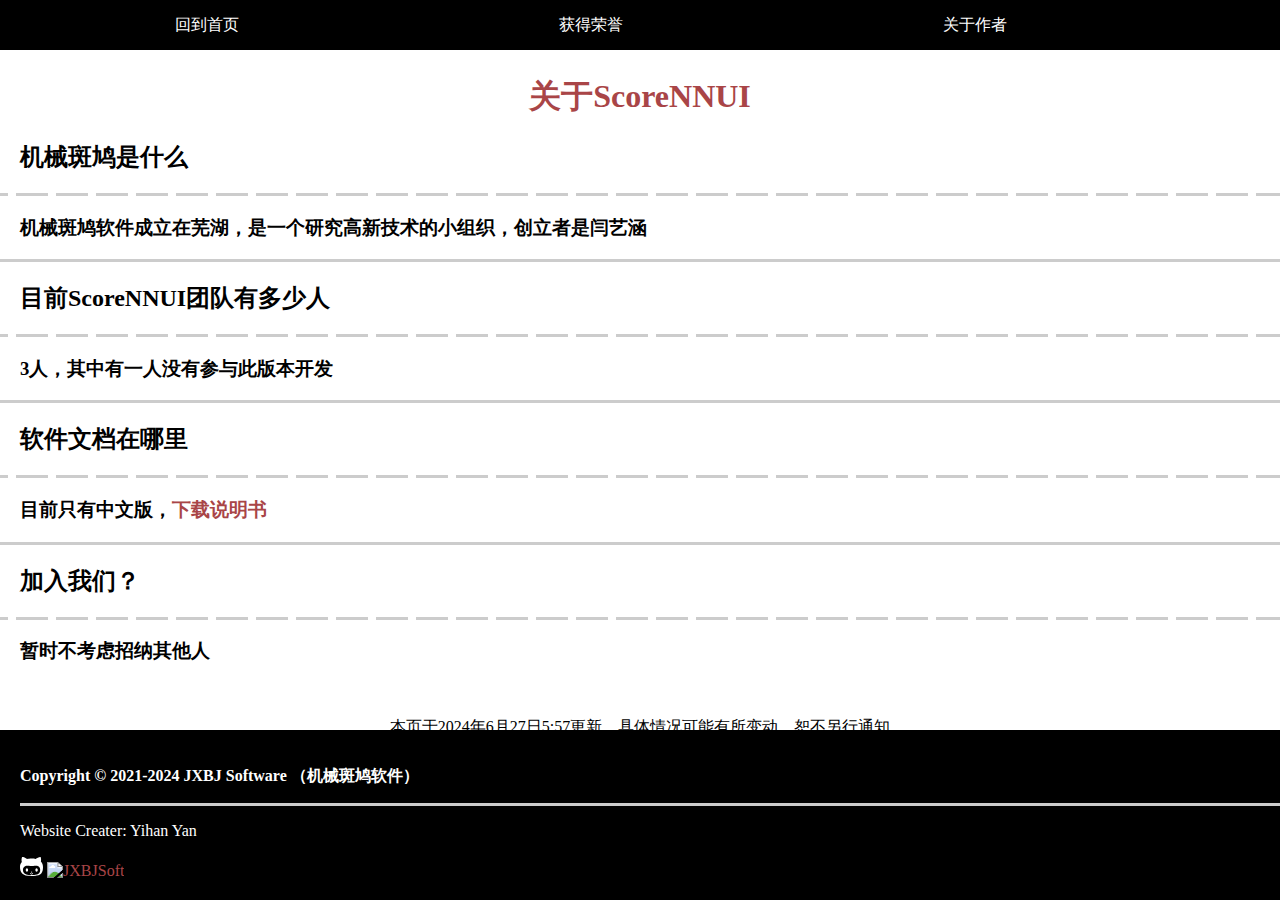
==== assets/about/index.html @ a229c4e5 "666" ====
<!DOCTYPE html>
<html>
<head>
    <meta charset="utf-8" /><!--万国码-->
    <meta name="viewport"
        content="width=device-width, initial-scale=1.0, maximun-scale=1.0, minimum-scale=1.0, user-scalable=no" />
    <!--自适应-->
    <meta name="keywords" content="NNUI,机械斑鸠软件,机械斑鸠,jxbj,jxbjsoft,NNUI,NNUI下载" /><!--SEOkeywords-->
    <meta name="description" content="关于NNUI" /><!--SEOdes-->
    <title>关于NNUI</title>
    <link rel="icon" href="./assets/img/favicon.ico" />
    <link href="../about/style.css" rel="stylesheet" type="text/css" /><!--Title-->
</head>
<body>
    <header>
        <ul>
            <li><a href="/">回到首页</a></li>
            <li><a href="/assets/honor/">获得荣誉</a></li>
            <li><a href="/assets/author/">关于作者</a></li>
        </ul>
    </header>
    <br/><br/><br/>
    <div id="title">
        <h1>关于ScoreNNUI</h1>
    </div>
    <div id="jxbjintro">
        <h2>机械斑鸠是什么</h2>
        <hr id="dot"/>
        <h3>机械斑鸠软件成立在芜湖，是一个研究高新技术的小组织，创立者是闫艺涵</h3>
        <hr/>
        <h2>目前ScoreNNUI团队有多少人</h2>
        <hr id="dot"/>
        <h3>3人，其中有一人没有参与此版本开发</h3>
        <hr/>
        <h2>软件文档在哪里</h2>
        <hr id="dot"/>
        <h3>目前只有中文版，<a href="/assets/sms.pdf">下载说明书</a></h3>
        <hr>
        <h2>加入我们？</h2>
        <hr id="dot"/>
        <h3>暂时不考虑招纳其他人</h3>
    </div>
    <br/>
    <div id="updatadate">
        <p>本页于2024年6月27日5:57更新，具体情况可能有所变动，恕不另行通知</p>
    </div>
    <footer>
        <div id="copyright">
            <strong>
                <p>
                    <font color="white">Copyright &copy 2021-2024 JXBJ Software （机械斑鸠软件）</font>
                </p>
            </strong>
            <hr />
            <p>
                <font color="white">Website Creater: Yihan Yan </font>
            </p>
            <a href="https://github.com/Windowsbang">
                <img src="/assets/img/LsGithub.svg" alt="GitHub">
            </a>
            <a href="https://www.jxbjsoft.cn">
                <img src="/assets/img/favicon.ico" alt="JXBJSoft">
            </a>
        </div>
    </footer>
</body>
</html>
---- assets/about/style.css ----
a {
    text-decoration: none;
    color: #a94547;
    transition: color 0.3s;
}

a:hover {
    color: #cf5457;
}

html{
    position: relative;
    min-height: 100%;
}

header {
    margin: 0 auto;
    background-color: black;
    height: 50px;
    width: 100%;
    position: fixed;
    top: 0;
    z-index: 1000;
    width: 100%;
    margin-right: 0px;
}

header a {
    color: #fff;
}

ul {
    list-style: none;
    display: flex;
    width: 100%;
    margin: auto;
    padding: 15px;
}

li {
    text-align: center;
    width: 30%;
}

body{
    margin-bottom: 60px;
    margin: 0;
}

#title{
    text-align: center;

    color: #a94547;
}

footer {
    position: absolute;
    bottom: 0;
    background-color: #000;
    padding: 20px;
    width: 100%;
    margin-right: 0px;
}

footer img {
    height: 20px;
}

#jxbjintro h2,h3{
    text-indent: 20px;
}

#dot {
    border: none;
    border-top: 3px solid transparent;
    background-image: linear-gradient(to right, #ccc, #ccc 20%, transparent 20%, transparent 40%, #ccc 40%);
    background-size: 40px 4px;
  }

#updatadate{
    text-align: center;
}

hr{
    border: none;
    border-top: 3px solid transparent;
    background-image: linear-gradient(to right, #ccc, #ccc 50%,transparent 50%, #ccc 50%);
    background-size: 40px 4px;
}
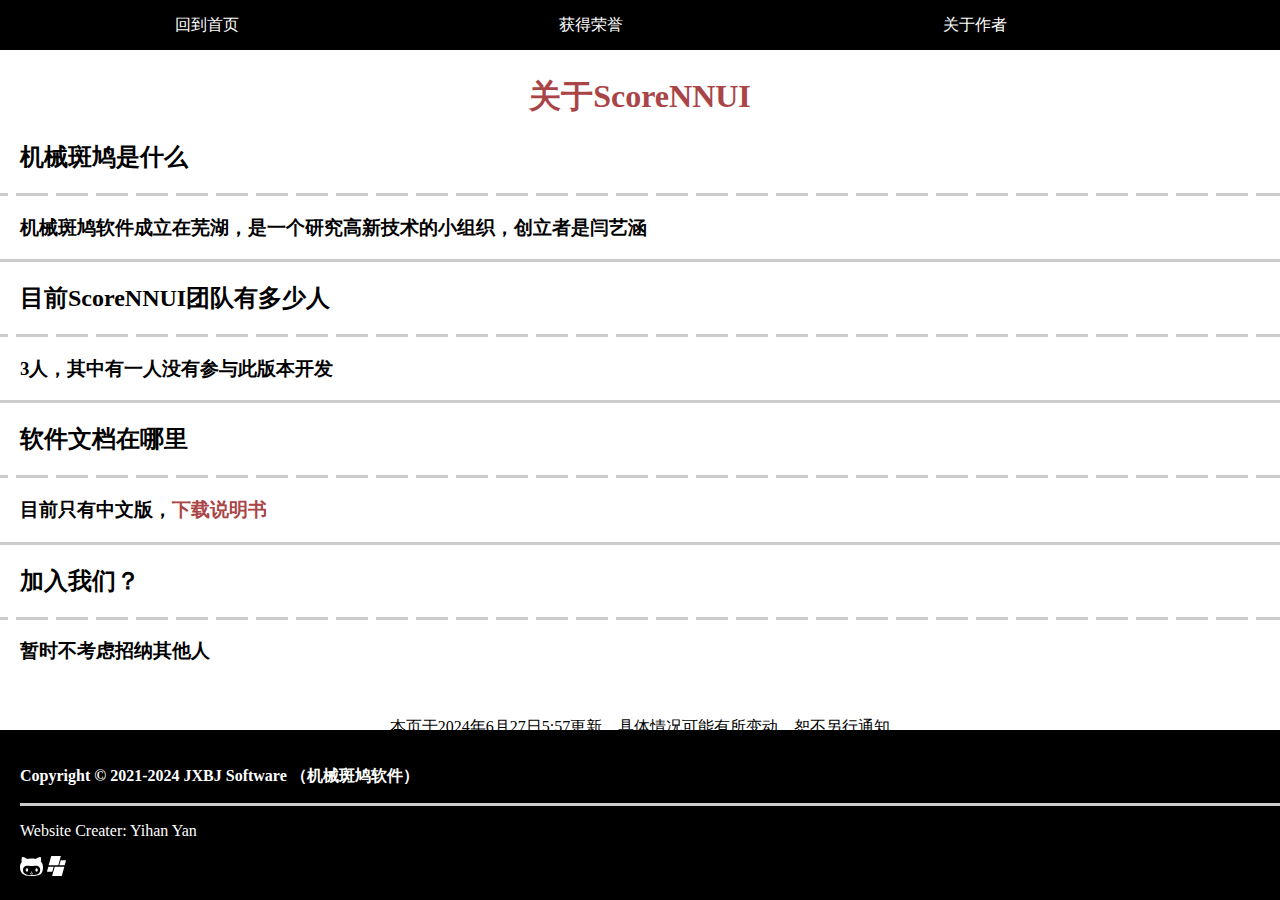
==== commit 72bc9e0b: "gg" ====
--- a/assets/about/index.html
+++ b/assets/about/index.html
@@ -1,5 +1,6 @@
 <!DOCTYPE html>
 <html>
+
 <head>
     <meta charset="utf-8" /><!--万国码-->
     <meta name="viewport"
@@ -11,6 +12,7 @@
     <link rel="icon" href="./assets/img/favicon.ico" />
     <link href="../about/style.css" rel="stylesheet" type="text/css" /><!--Title-->
 </head>
+
 <body>
     <header>
         <ul>
@@ -19,28 +21,28 @@
             <li><a href="/assets/author/">关于作者</a></li>
         </ul>
     </header>
-    <br/><br/><br/>
+    <br /><br /><br />
     <div id="title">
         <h1>关于ScoreNNUI</h1>
     </div>
     <div id="jxbjintro">
         <h2>机械斑鸠是什么</h2>
-        <hr id="dot"/>
+        <hr id="dot" />
         <h3>机械斑鸠软件成立在芜湖，是一个研究高新技术的小组织，创立者是闫艺涵</h3>
-        <hr/>
+        <hr />
         <h2>目前ScoreNNUI团队有多少人</h2>
-        <hr id="dot"/>
+        <hr id="dot" />
         <h3>3人，其中有一人没有参与此版本开发</h3>
-        <hr/>
+        <hr />
         <h2>软件文档在哪里</h2>
-        <hr id="dot"/>
+        <hr id="dot" />
         <h3>目前只有中文版，<a href="/assets/sms.pdf">下载说明书</a></h3>
         <hr>
         <h2>加入我们？</h2>
-        <hr id="dot"/>
+        <hr id="dot" />
         <h3>暂时不考虑招纳其他人</h3>
     </div>
-    <br/>
+    <br />
     <div id="updatadate">
         <p>本页于2024年6月27日5:57更新，具体情况可能有所变动，恕不另行通知</p>
     </div>
@@ -59,9 +61,10 @@
                 <img src="/assets/img/LsGithub.svg" alt="GitHub">
             </a>
             <a href="https://www.jxbjsoft.cn">
-                <img src="/assets/img/favicon.ico" alt="JXBJSoft">
+                <img src="/assets/img/机械斑鸠软件white.svg" alt="JXBJSoft">
             </a>
         </div>
     </footer>
 </body>
+
 </html>--- a/assets/about/style.css
+++ b/assets/about/style.css
@@ -8,7 +8,7 @@
     color: #cf5457;
 }
 
-html{
+html {
     position: relative;
     min-height: 100%;
 }
@@ -42,12 +42,12 @@
     width: 30%;
 }
 
-body{
+body {
     margin-bottom: 60px;
     margin: 0;
 }
 
-#title{
+#title {
     text-align: center;
 
     color: #a94547;
@@ -66,7 +66,8 @@
     height: 20px;
 }
 
-#jxbjintro h2,h3{
+#jxbjintro h2,
+h3 {
     text-indent: 20px;
 }
 
@@ -75,15 +76,15 @@
     border-top: 3px solid transparent;
     background-image: linear-gradient(to right, #ccc, #ccc 20%, transparent 20%, transparent 40%, #ccc 40%);
     background-size: 40px 4px;
-  }
+}
 
-#updatadate{
+#updatadate {
     text-align: center;
 }
 
-hr{
+hr {
     border: none;
     border-top: 3px solid transparent;
-    background-image: linear-gradient(to right, #ccc, #ccc 50%,transparent 50%, #ccc 50%);
+    background-image: linear-gradient(to right, #ccc, #ccc 50%, transparent 50%, #ccc 50%);
     background-size: 40px 4px;
 }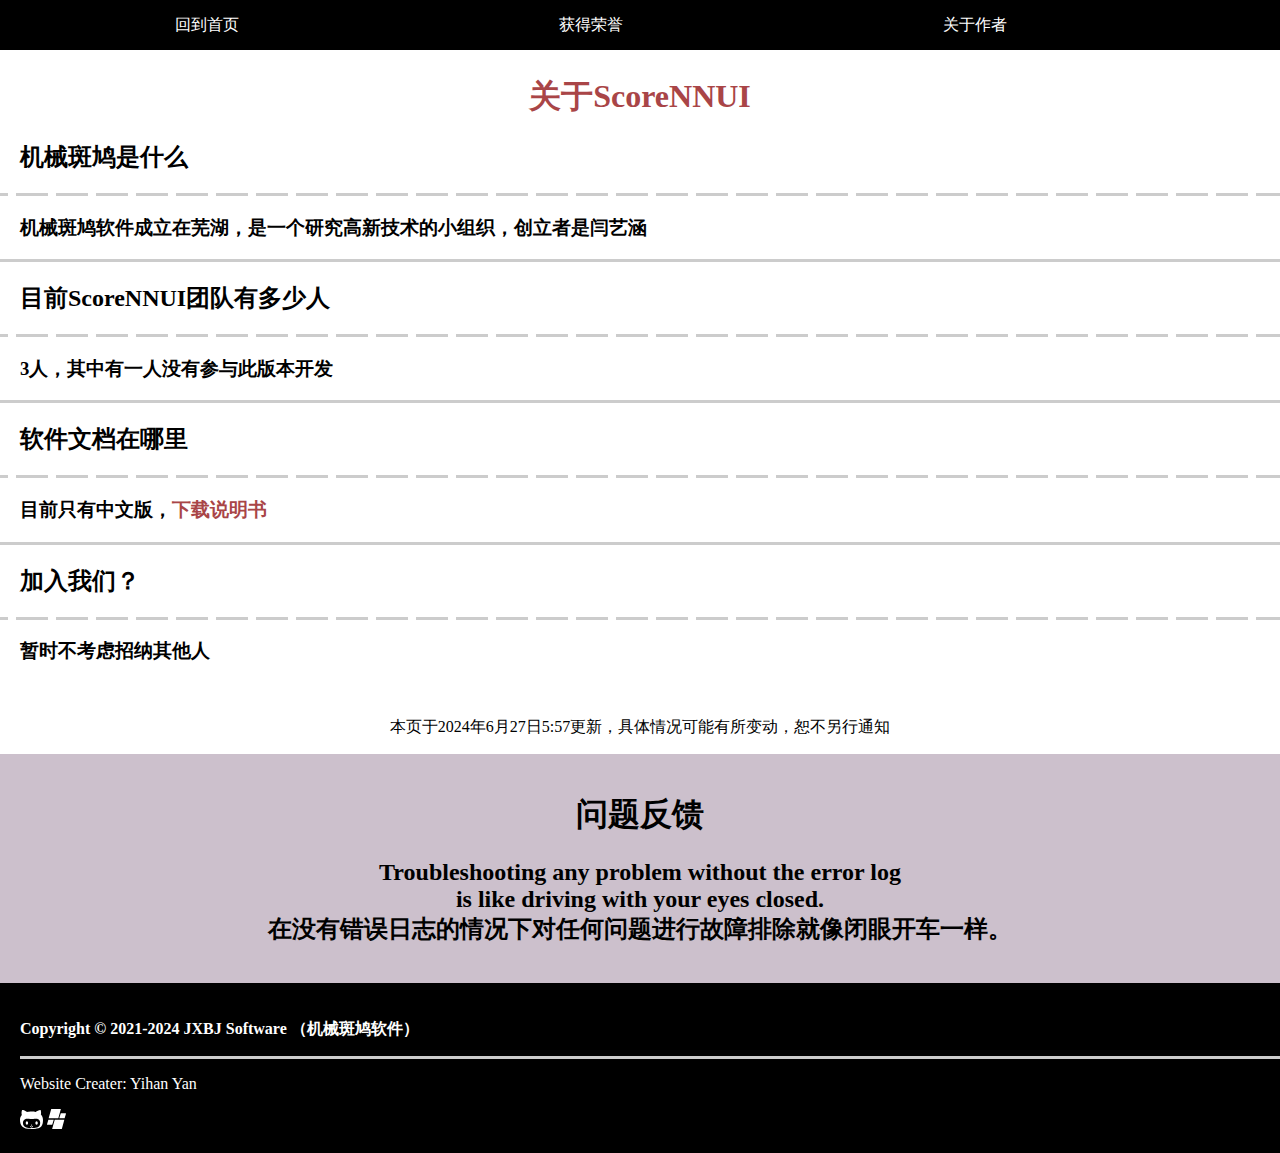
==== commit 52e4a742: "66" ====
--- a/assets/about/index.html
+++ b/assets/about/index.html
@@ -46,6 +46,24 @@
     <div id="updatadate">
         <p>本页于2024年6月27日5:57更新，具体情况可能有所变动，恕不另行通知</p>
     </div>
+
+    <div id="driving">
+        <br />
+        <h1>问题反馈</h1>
+        <h2>Troubleshooting any problem without the error log<br /><strong>is like driving with your eyes
+                closed.</strong><br />在没有错误日志的情况下对任何问题进行故障排除就像闭眼开车一样。</h2><br />
+    </div>
+    <div id="tcomment"></div>
+    <script src="https://cdn.staticfile.net/twikoo/1.6.36/twikoo.all.min.js"></script>
+    <script>
+        twikoo.init({
+            envId: 'https://twikoo.jxbjsoft.cn/', // 腾讯云环境填 envId；Vercel 环境填地址（https://xxx.vercel.app）
+            el: '#tcomment', // 容器元素
+            // region: 'ap-guangzhou', // 环境地域，默认为 ap-shanghai，腾讯云环境填 ap-shanghai 或 ap-guangzhou；Vercel 环境不填
+            path: location.pathname, // 用于区分不同文章的自定义 js 路径，如果您的文章路径不是 location.pathname，需传此参数
+            // lang: 'zh-CN', // 用于手动设定评论区语言，支持的语言列表 https://github.com/twikoojs/twikoo/blob/main/src/client/utils/i18n/index.js
+        })
+    </script>
     <footer>
         <div id="copyright">
             <strong>
--- a/assets/about/style.css
+++ b/assets/about/style.css
@@ -54,12 +54,10 @@
 }
 
 footer {
-    position: absolute;
-    bottom: 0;
+    margin: 0 auto;
     background-color: #000;
     padding: 20px;
     width: 100%;
-    margin-right: 0px;
 }
 
 footer img {
@@ -87,4 +85,9 @@
     border-top: 3px solid transparent;
     background-image: linear-gradient(to right, #ccc, #ccc 50%, transparent 50%, #ccc 50%);
     background-size: 40px 4px;
+}
+
+#driving {
+    text-align: center;
+    background-color: #ccc0cc;
 }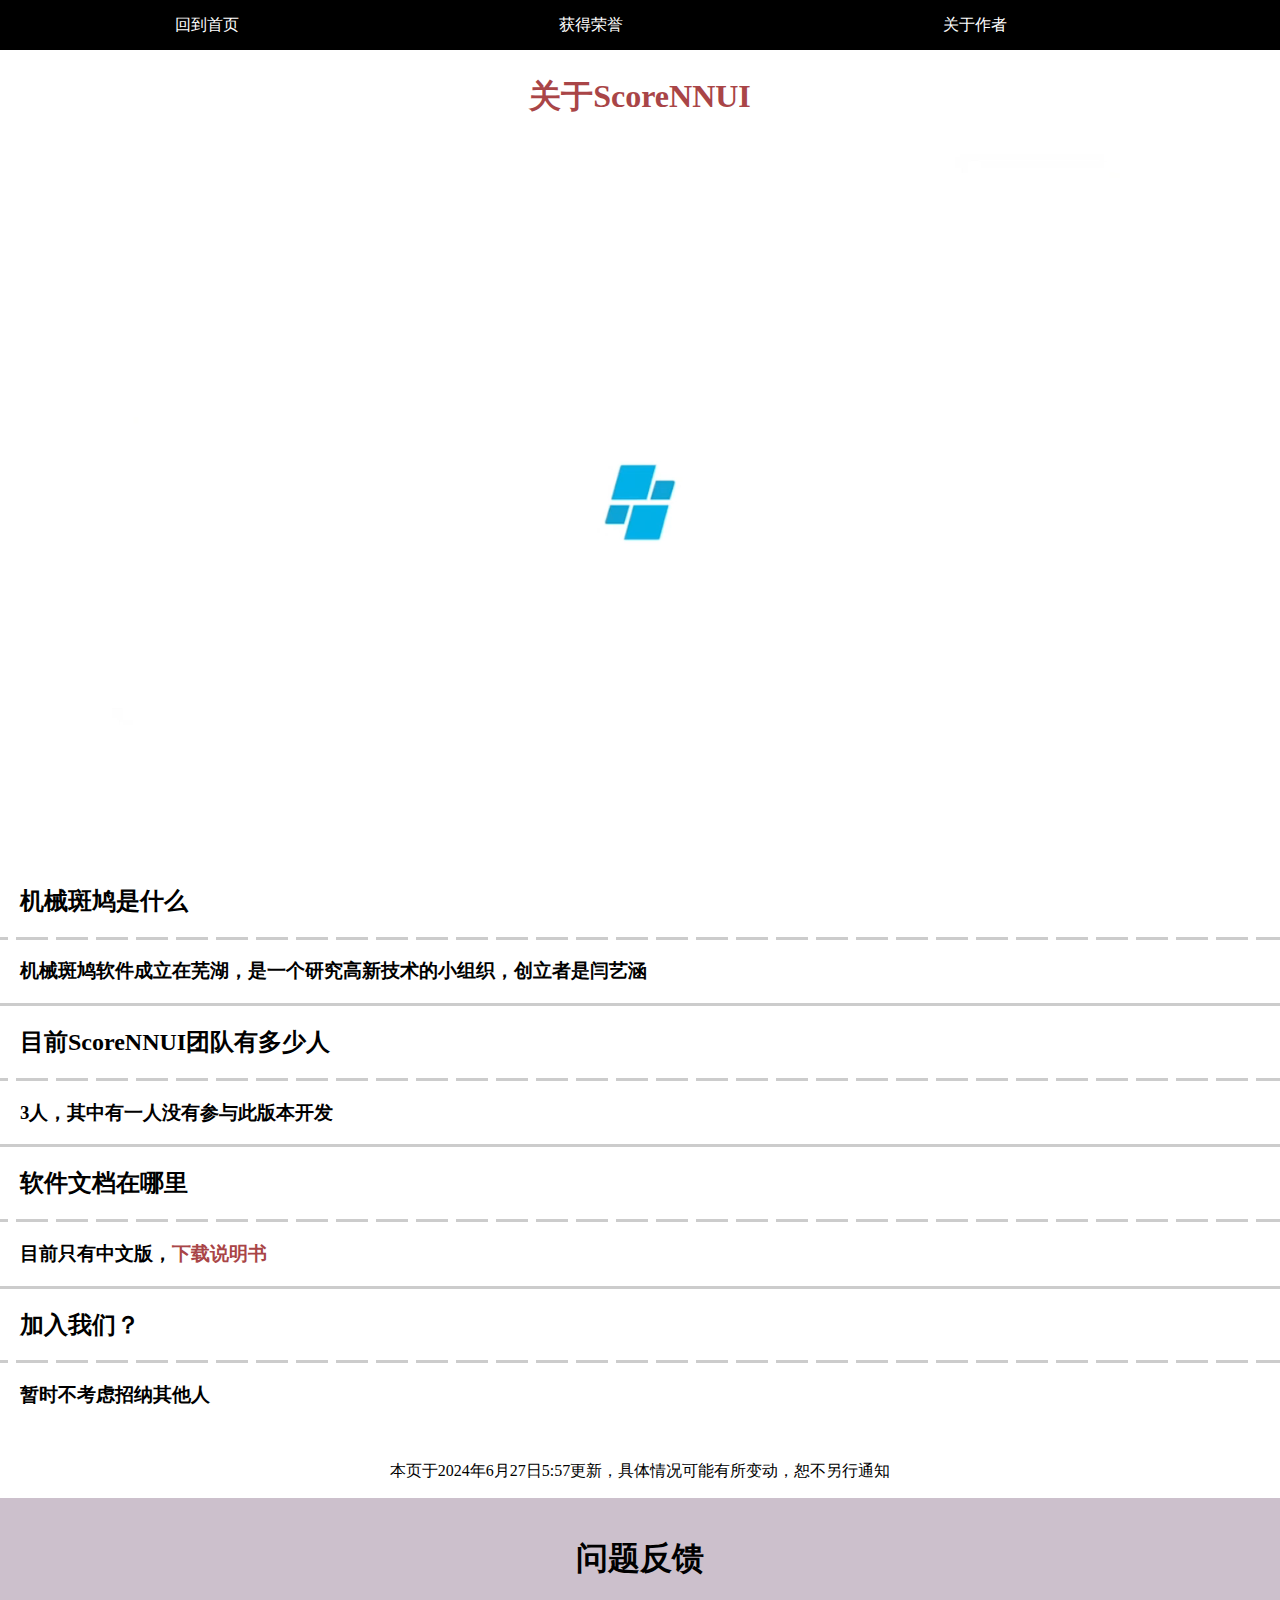
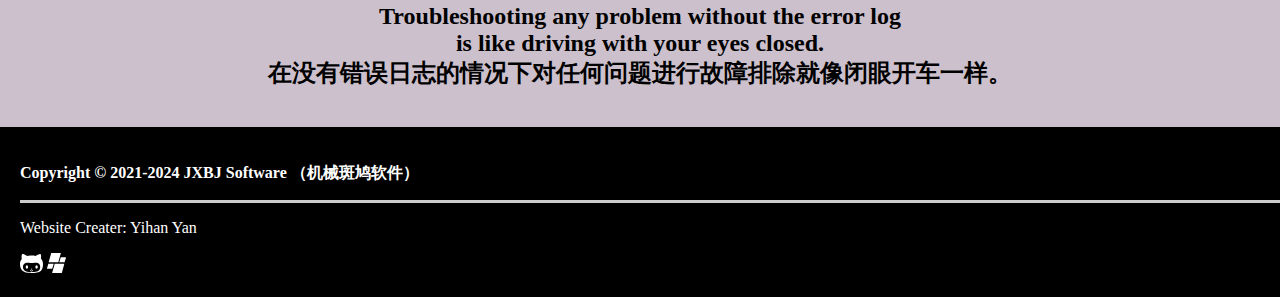
==== commit d9c865a6: "drg" ====
--- a/assets/about/index.html
+++ b/assets/about/index.html
@@ -24,6 +24,7 @@
     <br /><br /><br />
     <div id="title">
         <h1>关于ScoreNNUI</h1>
+        <video id="video1" src="/assets/img/片头.mp4" autoplay controlsList="nodownload noplaybackrate"></video>
     </div>
     <div id="jxbjintro">
         <h2>机械斑鸠是什么</h2>
--- a/assets/about/style.css
+++ b/assets/about/style.css
@@ -90,4 +90,8 @@
 #driving {
     text-align: center;
     background-color: #ccc0cc;
+}
+
+#title video{
+    width:100%; height:100%; object-fit: fill
 }